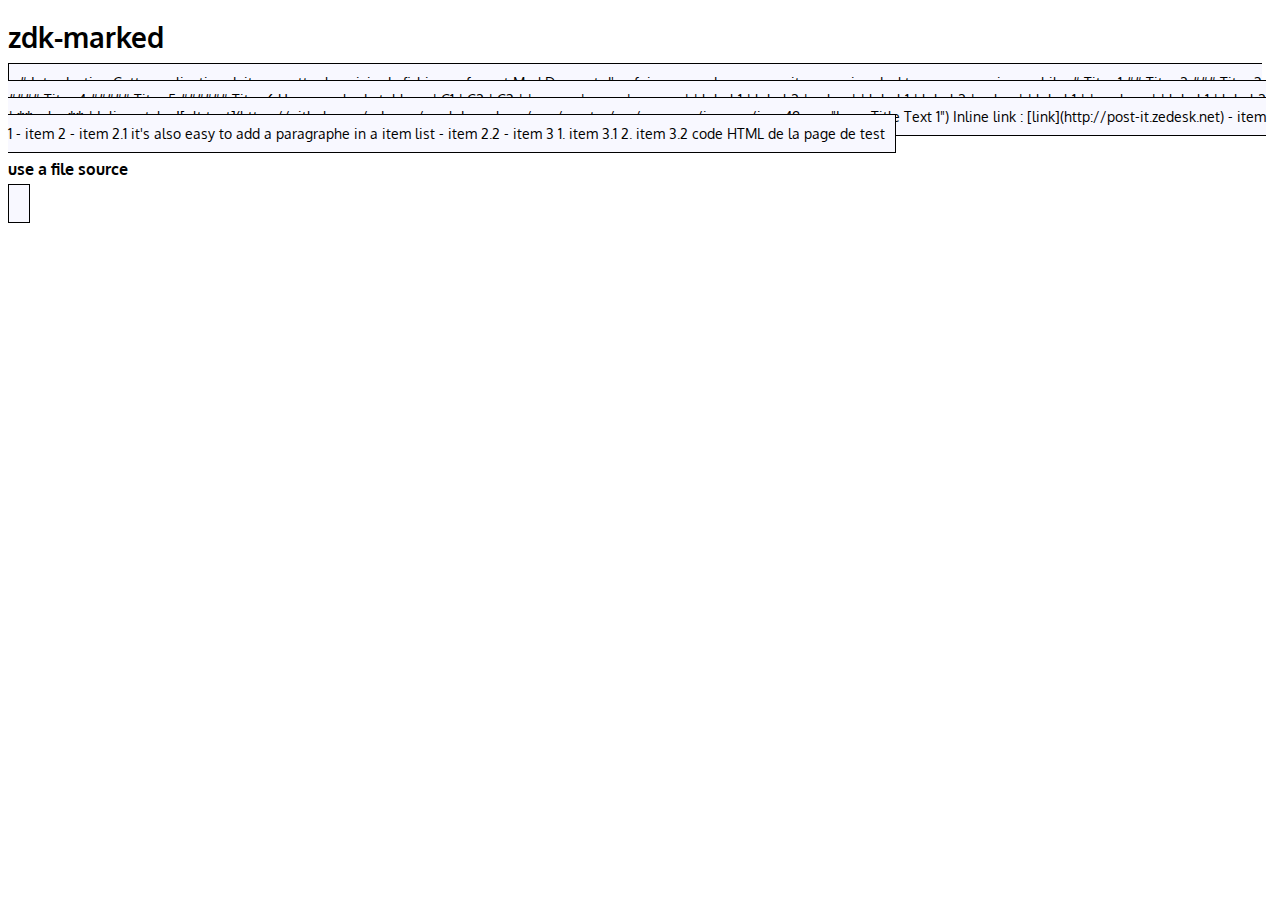
==== index.htm @ cdf0a732 "First version of zdk-marked component" ====
<!DOCTYPE html>
<html>
    <head>
        <meta charset="utf-8">
        <title>zdk-marked</title>
        
        <meta name="viewport" content="user-scalable=no, width=device-width, initial-scale=1.0, maximum-scale=1.0" >
        <meta name="apple-mobile-web-app-capable" content="yes">
        <meta name="apple-touch-fullscreen" content="yes">
        <meta name="mobile-web-app-capable" content="yes">
        
        <link href='http://fonts.googleapis.com/css?family=Oxygen:400,700' rel='stylesheet' type='text/css'>
        
        <script src="../platform/platform.js"></script>
        <link rel="import" href="zdk-marked.htm">
        
        <style>
            body {
                font-family: Oxygen, Verdana, Helvetica;
                font-size:14px;
            }
            zdk-marked {
                border:1px solid black;
                height: 300px;
                overflow: auto;
                background:GhostWhite;
                padding:10px;
            }
        </style>
    </head>
    <body>
        <h1>zdk-marked</h1>
        
        <zdk-marked>
# Introduction

Cette application doit permettre la saisie de fichier au format MarkDown et d'en faire un rendu que ce soit en version desktop ou en version mobile.

# Titre 1
## Titre 2
### Titre 3
#### Titre 4
##### Titre 5
###### Titre 6

Un exemple de tableau

|   C1     |   C2    |   C3      |
|:---------|:-------:|----------:|
| label 1  | label 2 | value     |
| label 1  | label 2 | value     |
| label 1  |         | _value_   |
| label 1  | label 2 | **value** |

Inline-style: 
![alt text](https://github.com/adam-p/markdown-here/raw/master/src/common/images/icon48.png "Logo Title Text 1")

Inline link : [link](http://post-it.zedesk.net)

- item 1
- item 2
  - item 2.1

    it's also easy to add a paragraphe in a item list

  - item 2.2
- item 3
  1. item 3.1
  2. item 3.2

code HTML de la page de test
        </zdk-marked>
        
        <h3>use a file source</h3>
        <zdk-marked src="test/test2.md"></zdk-marked>
    </body>
</html>
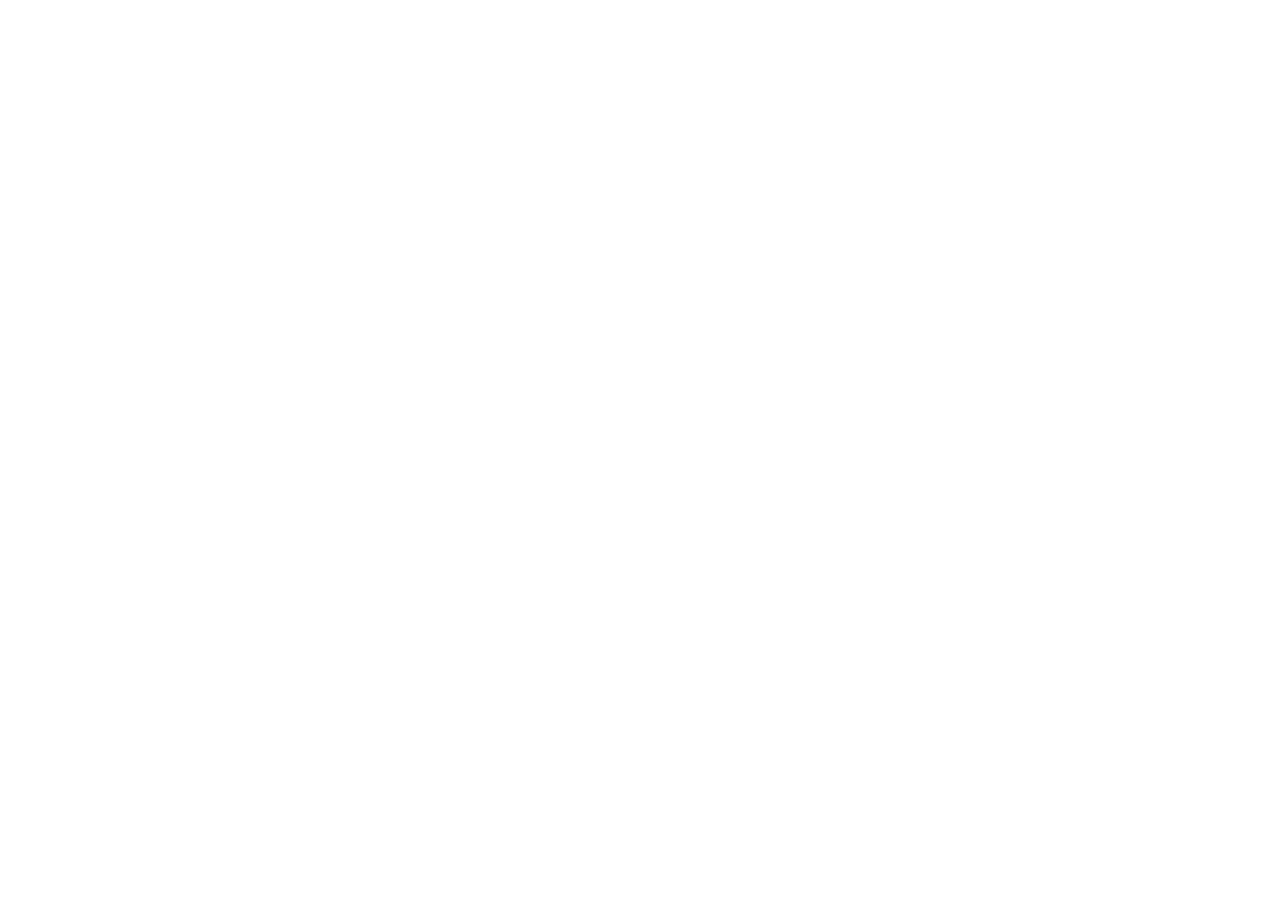
==== commit 0e0c0cbd: "rename zdk-marked.htm to zdk-marked.html" ====
--- a/index.htm
+++ b/index.htm
@@ -12,7 +12,7 @@
         <link href='http://fonts.googleapis.com/css?family=Oxygen:400,700' rel='stylesheet' type='text/css'>
         
         <script src="../platform/platform.js"></script>
-        <link rel="import" href="zdk-marked.htm">
+        <link rel="import" href="zdk-marked.html">
         
         <style>
             body {
@@ -26,12 +26,13 @@
                 background:GhostWhite;
                 padding:10px;
             }
+			[unresolved] { opacity:0; }
         </style>
     </head>
-    <body>
+    <body unresolved >
         <h1>zdk-marked</h1>
         
-        <zdk-marked>
+        <zdk-marked unresolved >
 # Introduction
 
 Cette application doit permettre la saisie de fichier au format MarkDown et d'en faire un rendu que ce soit en version desktop ou en version mobile.
@@ -73,5 +74,14 @@
         
         <h3>use a file source</h3>
         <zdk-marked src="test/test2.md"></zdk-marked>
+		
+		<script>
+		window.addEventListener("polymer-ready", function() {
+			var unresolveds = document.querySelector("[unresolved]");
+			[].slice.call(unresolveds,0).forEach( function(item) {
+				item.removeAttribute("unresolved");
+			})
+		},false)
+		</script>
     </body>
-</html>+</html>
